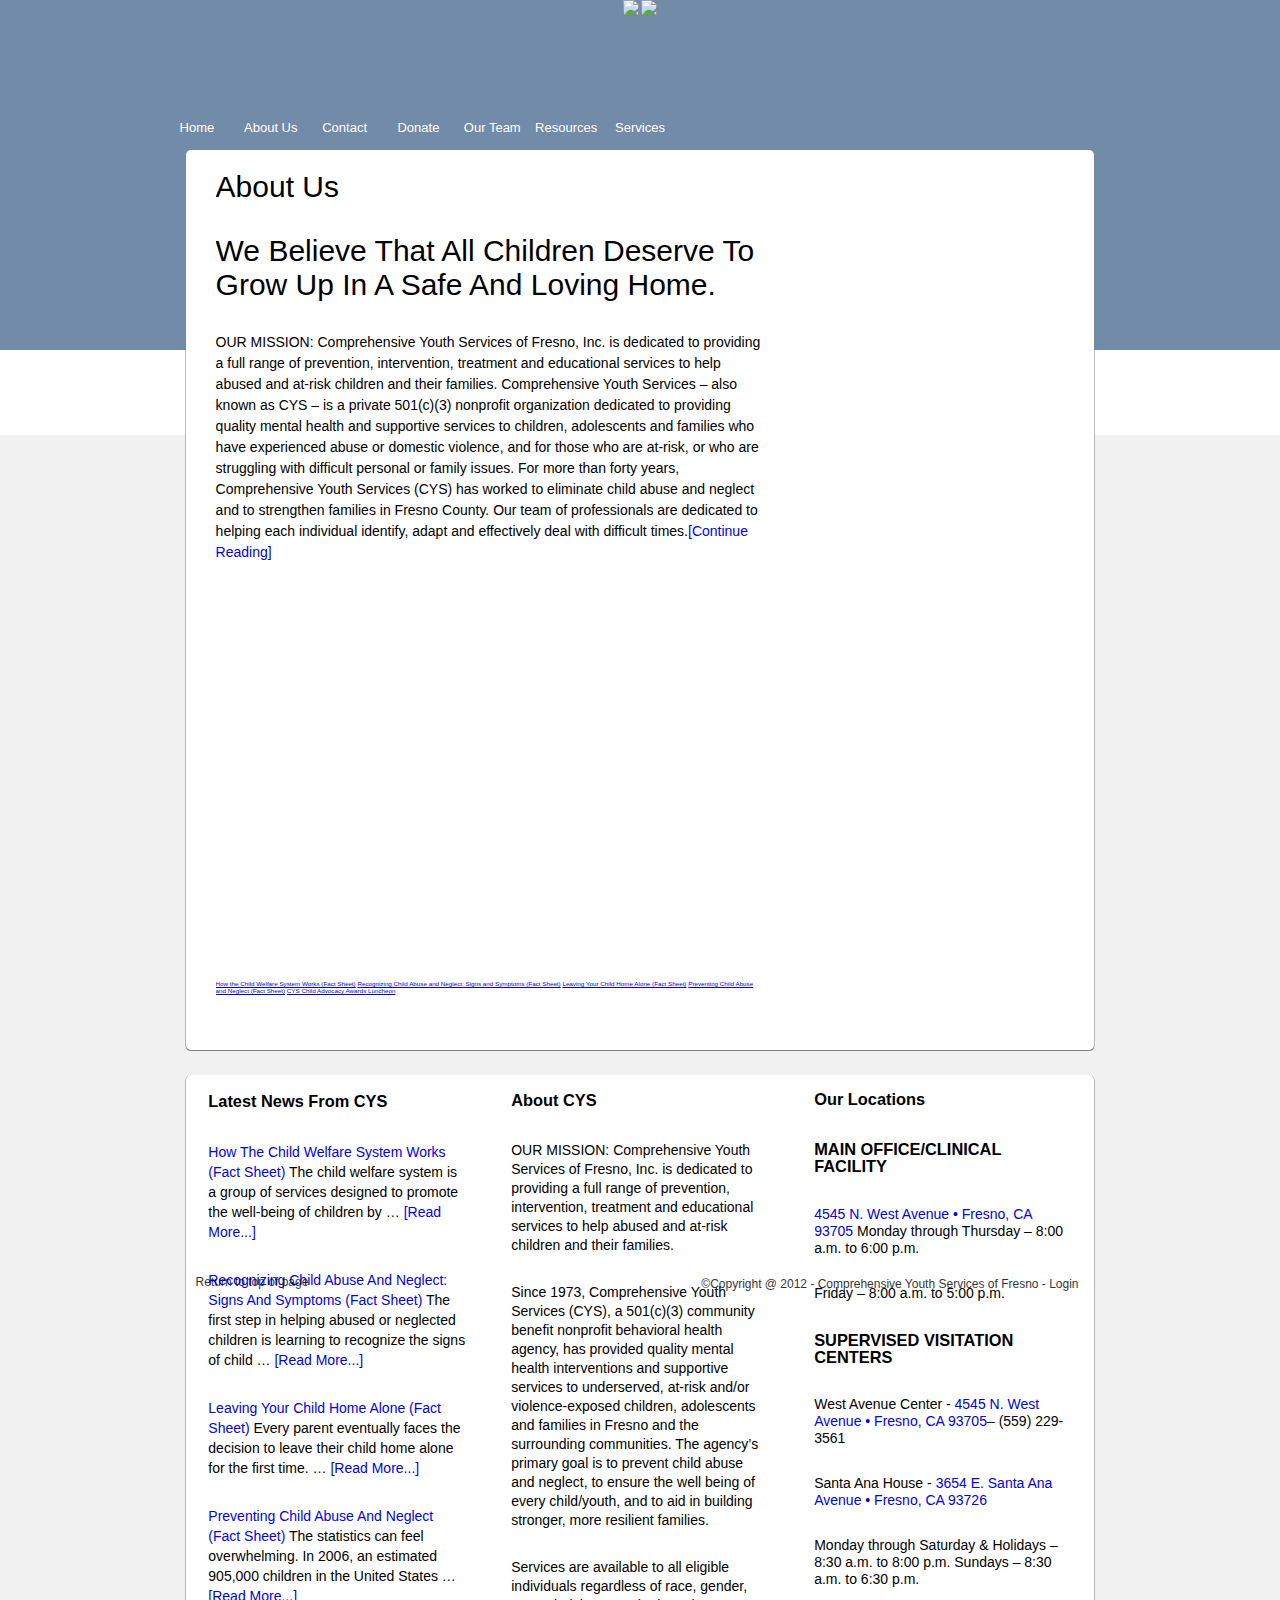
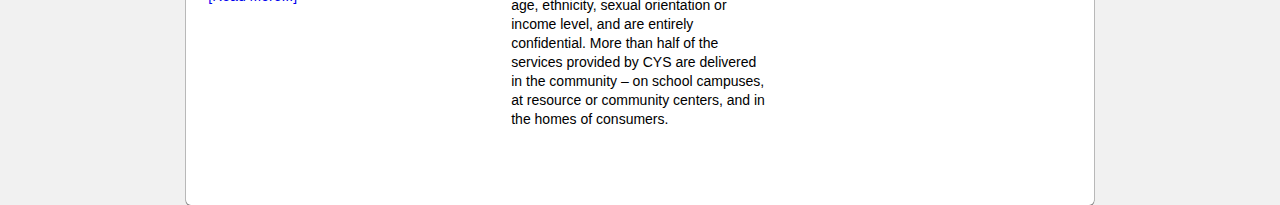
==== about_us.html @ c181ccbf "push" ====
<!DOCTYPE html>
<html lang="en">
<head>
    <meta charset="UTF-8"/>
    <meta name="viewport" content="width=device-width, initial-scale=1"/>
    <link rel="stylesheet" href="css/style.css"/>
    <link rel="icon" type="image/png" href="http://i.imgur.com/OCVNUdT.png">
    <title>Cysfresno</title>
</head>
<body>
   <header>
    <div>
     <a href="http://cysfresno.org/"><img src="http://i.imgur.com/ZtiHGlm.png"></a>
     <a href="http://cysfresno.org/"><img src="http://i.imgur.com/z6U8JsP.png"></a>
    </div>
   </header>
<!-- Main -->
   <main> 
       <section>
         <div>
          <nav>
         <ul class="padding">
             <li>
                 <span class="button"><a class="nav_bar active"  href="index.html"><span class="position_top">home</span></a></span>
             </li>
             <li> 
                 <span class="button">
                 <a class="nav_bar" href="about_us.html"><span class="position_top">about us</span></a>
                 </span>
             </li>
             <li class="">
                 <span class="button">
                     <a class="nav_bar"  href="contact.html"><span class="position_top">contact</span></a>
                 </span>
             </li>
             <li class="">
                 <span class="button">
                 <a class="nav_bar" href="donate.html"><span class="position_top">donate</span></a>
                 </span>
             </li>
             <li class="">
                 <span class="button">
                 <a class="nav_bar" href="our_team.html"><span class="position_top">our team</span></a>
                 </span>
             </li>
             <li class="">
                 <span class="button">
                 <a class="nav_bar" href="resource.html"><span class="position_top">resources</span></a>
                 </span>
             </li>
             <li class="">
                 <span class="button">
                 <a class="nav_bar" href="services"><span class="position_top">services</span></a>
                 </span>
             </li>
         </ul>
      </nav>
    </div>
    <div class="hero" id="about_us_hero">
        <div id="about_us_hero div">
           <span class="hero_title">About Us</span>
           <p class="hero_title">We believe that all children deserve to grow up
in a safe and loving home.</p>
           <p id="hero_paragraph">

OUR MISSION:  Comprehensive Youth Services of Fresno, Inc. is dedicated to providing a full range of prevention, intervention, treatment and educational services to help abused and at-risk children and their families.

Comprehensive Youth Services – also known as CYS – is a private 501(c)(3) nonprofit organization dedicated to providing quality mental health and supportive services to children, adolescents and families who have experienced abuse or domestic violence, and for those who are at-risk, or who are struggling with difficult personal or family issues. For more than forty years, Comprehensive Youth Services (CYS) has worked to eliminate child abuse and neglect and to strengthen families in Fresno County. Our team of professionals are dedicated to helping each individual identify, adapt and effectively deal with difficult times.<span><a class="bracket_links" href="#">&lbrack;continue reading&rbrack;</a></span></p>
        </div>
        <div id="col_bx_1">
            <a href="#">How the Child Welfare System Works (Fact Sheet)</a>
            <a href="#">Recognizing Child Abuse and Neglect: Signs and Symptoms (Fact Sheet)</a>
            <a href="#">Leaving Your Child Home Alone (Fact Sheet)</a>
            <a href="#">Preventing Child Abuse and Neglect (Fact Sheet)</a>
            <a href="#">CYS Child Advocacy Awards Luncheon</a>
        </div>
    </div>
    
</section>
<!-- news, about, location section -->
       <section id='about_us_news_about_location'  class="font_size align_left">
           <article class="news">
               <h3 class="p">Latest News From CYS</h3>
               <p class="p">
               <a class="bracket_links" href="http://cysfresno.org/how-the-child-welfare-system-works-fact-sheet/">How the Child Welfare System Works (Fact Sheet)</a>
The child welfare system is a group of services designed to promote the well-being of children by … <span><a class="bracket_links" href="http://cysfresno.org/how-the-child-welfare-system-works-fact-sheet/">[Read More...]</a></span>
             </p>
              <p class="p">
               <a class="bracket_links" href="http://cysfresno.org/recognizing-child-abuse-and-neglect-signs-and-symptoms-fact-sheet/">Recognizing Child Abuse and Neglect: Signs and Symptoms (Fact Sheet)</a>
                
The first step in helping abused or neglected children is learning to recognize the signs of child … <span><a class="bracket_links" href="http://cysfresno.org/recognizing-child-abuse-and-neglect-signs-and-symptoms-fact-sheet/">[Read More...]</a></span>  
              </p>
              <p class="p">
               <a class="bracket_links" href="http://cysfresno.org/leaving-your-child-home-alone-fact-sheet/">Leaving Your Child Home Alone (Fact Sheet)</a>
                
Every parent eventually faces the decision to leave their child home alone for the first time. … <span><a class="bracket_links" href="http://cysfresno.org/leaving-your-child-home-alone-fact-sheet/">[Read More...]</a></span>  
              </p>
              <p class="p">
               <a class="bracket_links" href="http://cysfresno.org/preventing-child-abuse-and-neglect/">Preventing Child Abuse and Neglect (Fact Sheet)</a>
                
The statistics can feel overwhelming. In 2006, an estimated 905,000 children in the United States … <span><a class="bracket_links" href="http://cysfresno.org/preventing-child-abuse-and-neglect/">[Read More...]</a></span>  
              </p>
              
           </article>
           <article id="about">
               <h3 class="p">About CYS</h3>
               <p class="p">
                   OUR MISSION: Comprehensive Youth Services of Fresno, Inc. is dedicated to providing a full range of prevention, intervention, treatment and educational services to help abused and at-risk children and their families.
               </p>
               <p class="p">
                   Since 1973, Comprehensive Youth Services (CYS), a 501(c)(3) community benefit nonprofit behavioral health agency, has provided quality mental health interventions and supportive services to underserved, at-risk and/or violence-exposed children, adolescents and families in Fresno and the surrounding communities. The agency’s primary goal is to prevent child abuse and neglect, to ensure the well being of every child/youth, and to aid in building stronger, more resilient families.
               </p>
               <p class="p">
                   Services are available to all eligible individuals regardless of race, gender, age, ethnicity, sexual orientation or income level, and are entirely confidential. More than half of the services provided by CYS are delivered in the community – on school campuses, at resource or community centers, and in the homes of consumers.
               </p>
           </article>
           <article id="location">
               <h3 class="p">
                   Our Locations
               </h3>
               <h3 class="p">
                   MAIN OFFICE/CLINICAL FACILITY
               </h3>
               <p class="p">
                   <a class="bracket_links" href="https://www.google.com/maps?q=4545+N.+West+Avenue+%E2%80%A2+Fresno,+CA+93705&hl=en&ie=UTF8&sll=37.0625,-95.677068&sspn=77.002703,125.068359&hq=4545+N.+West+Avenue+%E2%80%A2+Fresno,+CA+93726&radius=15000&t=m&z=14">4545 N. West Avenue • Fresno, CA 93705</a>
                   Monday through Thursday – 8:00 a.m. to 6:00 p.m.
               </p>
               <p class="p">
                  Friday – 8:00 a.m. to 5:00 p.m.                   
               </p>
               <h3 class="p">
                  SUPERVISED VISITATION CENTERS                   
               </h3>
               <p class="p">
                 <span id='boldface_one'>West Avenue Center</span> - <a class="bracket_links" href="https://www.google.com/maps?q=4545+N.+West+Avenue+%E2%80%A2+Fresno,+CA+93705&hl=en&ie=UTF8&sll=37.0625,-95.677068&sspn=77.002703,125.068359&hq=4545+N.+West+Avenue+%E2%80%A2+Fresno,+CA+93705&radius=15000&t=m&z=14">4545 N. West Avenue • Fresno, CA 93705</a>– (559) 229-3561
               </p>
               <p class="p">
                 <span id='boldface_two'>Santa Ana House</span> - <a class="bracket_links" href="https://www.google.com/maps?q=3654+E.+Santa+Ana+Avenue+%E2%80%A2+Fresno,+CA+93726&hl=en&ie=UTF8&sll=36.780486,-119.761705&sspn=0.077338,0.122137&t=m&z=14">3654 E. Santa Ana Avenue • Fresno, CA 93726</a> 
               </p>
               <p class="p">
                 Monday through Saturday & Holidays – 8:30 a.m. to 8:00 p.m.
                 Sundays – 8:30 a.m. to 6:30 p.m.
               </p>
           </article>
       </section> 
   </main>
<!-- footer -->
   <footer>
      <section>
       <a href="http://cysfresno.org/">Return to top of page</a>
       <p id='footer_text_two_margin'>
           &copy;Copyright @ 2012 - Comprehensive Youth Services of Fresno - Login
       </p>
      </section>
   </footer>
</body>
</html>
---- css/style.css ----
html, body{
    margin: 0 auto;
    padding: 0;
    font-size: 62.5%;
}

body{
    background-color: #f1f1f1;
    box-sizing: border-box;
    margin:0;
    padding:0;
    width: 100%;
    height: 100%;
    text-align: center;    
    font-family: sans-serif;
}

header{
    background-color: #728BA8;
    margin: 0;
    width: 100%;
    height: 35rem;
    padding: 0;
}

main section{
    height:8.5rem;
    background-color:white;
    display:block;
    margin:0 auto;
    text-align: center;
    
}
main section div nav{
    height:3rem;
    margin:0;
    padding: 0;
}

main section div nav ul{
    height:100%;
    width:96rem;
    list-style: none;
    display: block;
    margin:0 auto;
    padding:0;
}
main section div nav ul li{
    font-size:1.3rem;
    width:calc(100%/13);
    height:100%;
    display:inline-block;
    margin:0;
    padding:0;
    float:left;
}

.button{
    display:block;
    margin:0 auto;  
    height:100%;
    width:100%;
    border-radius:.5rem;
    position:relative;
    bottom:23.5rem;
}
.active{
    background-color:white;
    color:grey;
}

.nav_bar{
    color:white;
    text-decoration: none;
    text-transform: capitalize;
    font-family: sans-serif;
    background-color:#728BA8;
    position:relative;
    top:0rem;
    display:inline-block;
    height:95%;
    width:95%;
    border-radius:.5rem;
}
.nav_bar:hover{
    background-color:white;
    color:grey;
}
.position_top{
    position:relative;
    top:.5rem;
}
.hero{
    background-color:white;
    position:relative;
    bottom:23rem;
    height:31rem;
    width:71%;
    display:inline-block;
    margin:0 auto;
    border-radius:.5rem;
    box-shadow: 0 .05rem .05rem .05rem grey;
}

main section div img{
    margin-top: .5rem;
    float:left;
    margin-left:.5rem;
}
#hero_div{
    height:90%;
    width:38%;
    position:relative;
    top:2rem;
    float:left;
    text-align: left;
    overflow: hidden;
    margin-left:3rem;
    font-family:sans-serif;
}
.hero_title{
    font-size:3rem;
    text-transform: capitalize;
    width:100%;
    display: block;
}
#hero_paragraph{
    font-size:1.4rem;
    width:100%;
    height:100%;
    line-height: 2.1rem;
}
.bracket_links{
    text-decoration:none;
    text-transform: capitalize;
}
#resource{
    height:22rem;
    width:71%;
    display: block;
    margin:0 auto;
    position: relative;
    top:7rem;
    font-size:1.4rem;
    border-radius:.7rem;
    box-shadow: 0 .05rem .05rem .05rem grey;
}
.resource_article{
    height:90%;
    width:calc(100%/3);
    display:inline-block;
    float:left;
}
.resource_titles{
    text-transform: capitalize;
    font-size: 3rem;
    display: inline-block;
    width:90%;
    height: auto;
    text-align: left;
    
}
.cys{
    text-transform: uppercase;
}
#address{
    display: inline-block;
    text-align: left;
    width:90%
}
.resource_links{
    text-decoration: none;
    text-transform: capitalize;
    display:inline-block;
    width:90%;
    height:auto;
    text-align: left;
    line-height: 2.3rem;
}
.margin_top{
    margin-top:1.5rem;
}

#news_about_location{
    height:73rem;
    width:71%;
    border-radius:.5rem;
    position:relative;
    top:9rem;
    box-shadow: 0 .05rem .05rem .05rem grey;
    display: block;
    margin:0 auto;
}

.news{
    width:calc(100%/3);
    float:left;
    height:100%;
    line-height: 2rem;
    display: inline-block;   
}
#about{
    width:calc(100%/3);
    float:left;
    height:100%;
    line-height: 1.9rem;
}
#location{
    width:calc(100%/3);
    float:right;
    height:100%;
    line-height: 1.7rem;
}

.font_size{
   font-size:1.4rem; 
}
#news_about_location p{
    width:85%;
    display: inline-block;
    text-align: left;
    opacity: .8;
}
#news_about_location h3{
    width:85%;
    display: inline-block;
    text-align: left;
    font-size:2rem;
    opacity: .6;
}
footer{
    height: 9rem;
    width:71%;
    display: inline-block;
    position:relative;
    top:10rem;
}
footer section{
    display: block;
    margin:0 auto;
    height: 100%;
}
footer a{
    font-size: 1.2rem;
    display: inline-block;
    float: left;
    position: relative;
    top:1rem;
    left:1rem;
    color:black;
    opacity:.8;
    text-decoration: none;
}
footer p{
    width:45%;
    font-size: 1.2rem;
    display: inline-block;
    float:right;
    opacity:.8;
}

/*about us page starts*/
#about_us_hero{
    height:90rem;
}
#about_us_hero div{
    height:90%;
    width:60%;
    position:relative;
    top:2rem;
    float:left;
    text-align: left;
    overflow: hidden;
    margin-left:3rem;
    font-family:sans-serif;
    
}


#about_us_news_about_location{
    height:73rem;
    width:71%;
    border-radius:.5rem;
    position:relative;
    top:64rem;
    box-shadow: 0 .05rem .05rem .05rem grey;
    display: block;
    margin:0 auto;
}
.p{
    width:85%;
    display: inline-block;
    text-align: left;
}

#col_bx_1{
    width:40%;
    height:calc(100%/4);
    
}
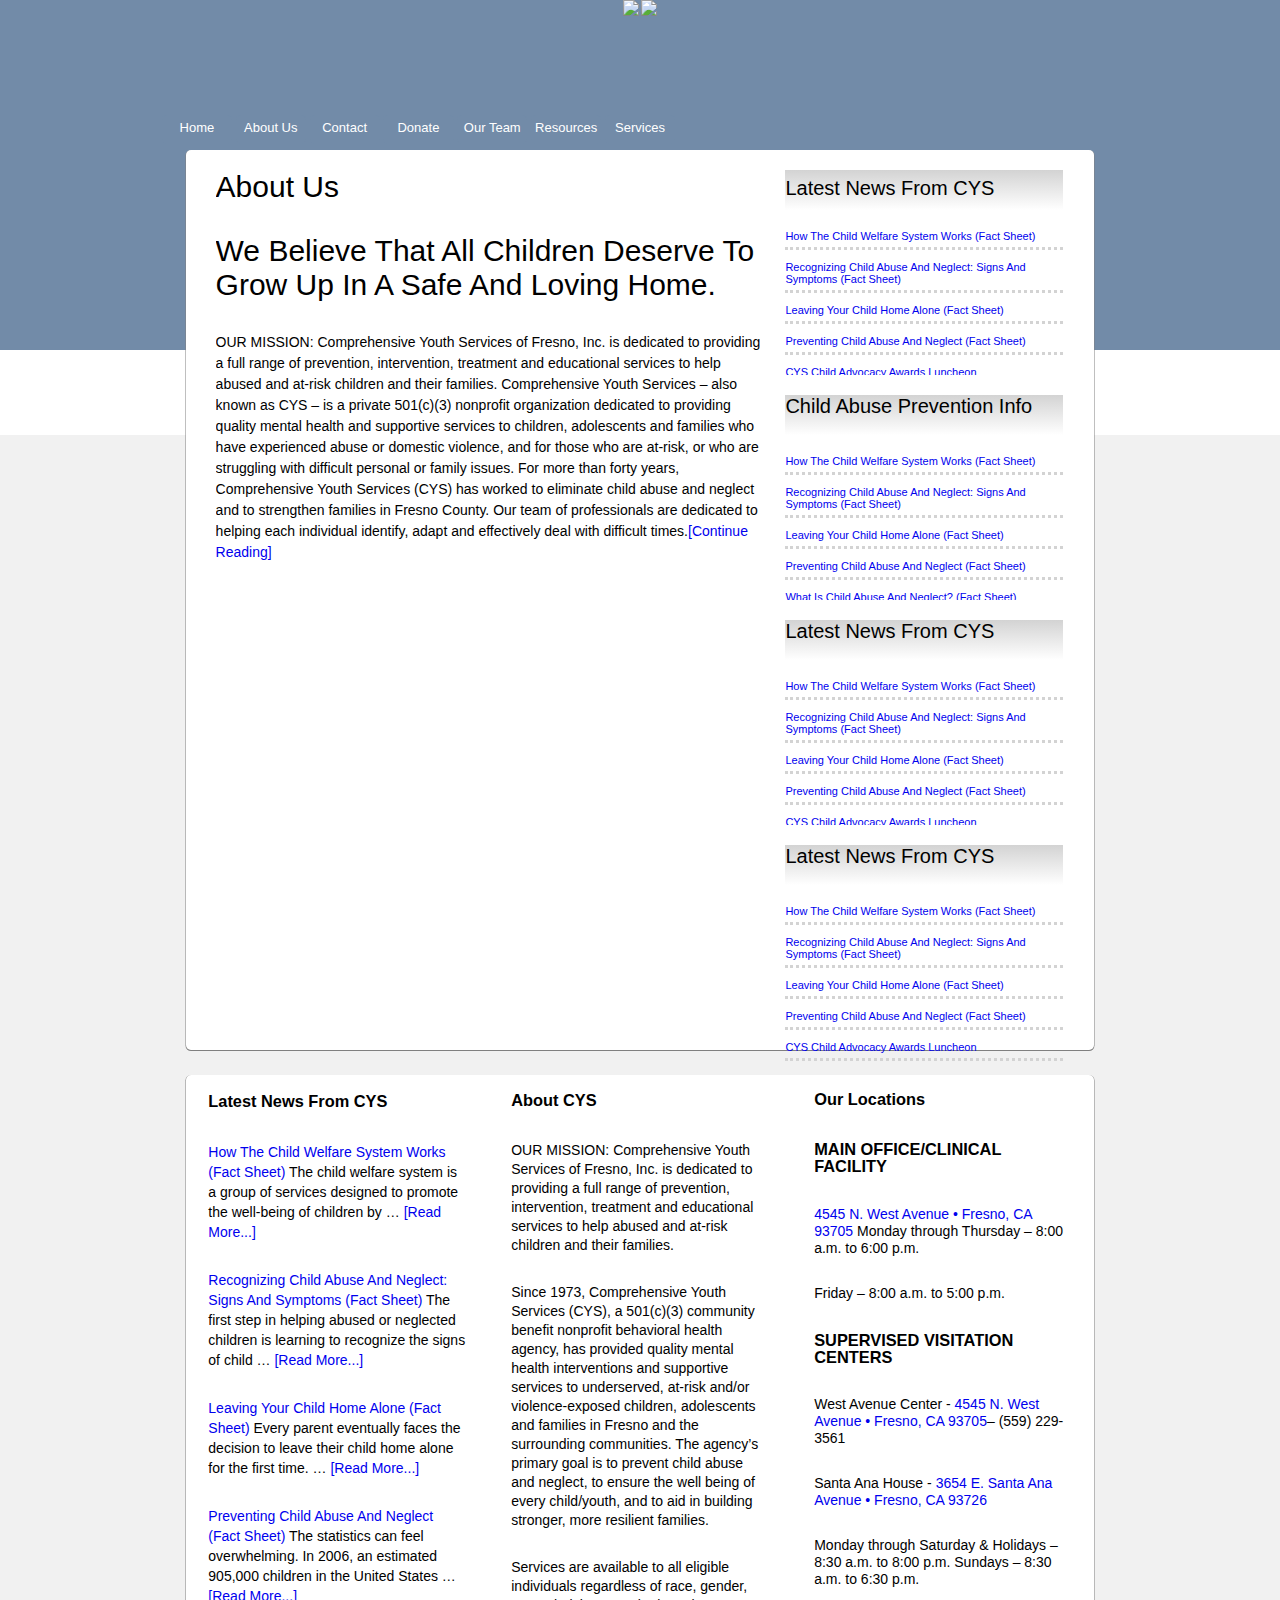
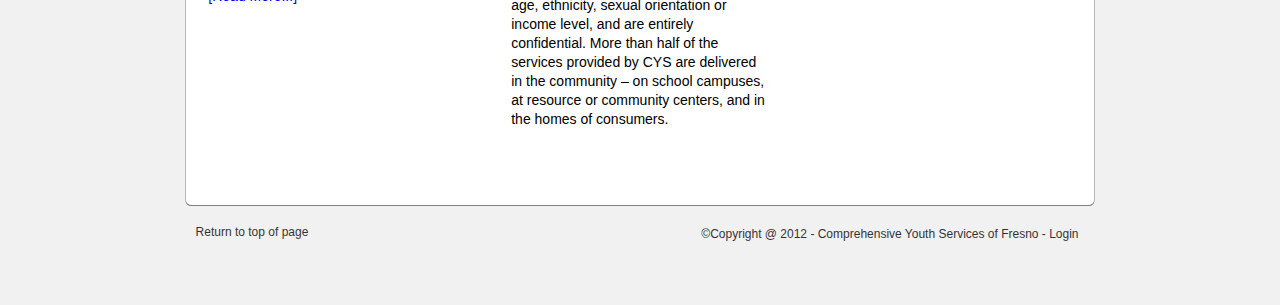
==== commit 6f0f5a97: "push" ====
--- a/about_us.html
+++ b/about_us.html
@@ -57,7 +57,7 @@
       </nav>
     </div>
     <div class="hero" id="about_us_hero">
-        <div id="about_us_hero div">
+        <div id="about_us_hero_div">
            <span class="hero_title">About Us</span>
            <p class="hero_title">We believe that all children deserve to grow up
 in a safe and loving home.</p>
@@ -67,13 +67,51 @@
 
 Comprehensive Youth Services – also known as CYS – is a private 501(c)(3) nonprofit organization dedicated to providing quality mental health and supportive services to children, adolescents and families who have experienced abuse or domestic violence, and for those who are at-risk, or who are struggling with difficult personal or family issues. For more than forty years, Comprehensive Youth Services (CYS) has worked to eliminate child abuse and neglect and to strengthen families in Fresno County. Our team of professionals are dedicated to helping each individual identify, adapt and effectively deal with difficult times.<span><a class="bracket_links" href="#">&lbrack;continue reading&rbrack;</a></span></p>
         </div>
-        <div id="col_bx_1">
-            <a href="#">How the Child Welfare System Works (Fact Sheet)</a>
-            <a href="#">Recognizing Child Abuse and Neglect: Signs and Symptoms (Fact Sheet)</a>
-            <a href="#">Leaving Your Child Home Alone (Fact Sheet)</a>
-            <a href="#">Preventing Child Abuse and Neglect (Fact Sheet)</a>
-            <a href="#">CYS Child Advocacy Awards Luncheon</a>
-        </div>
+        <!--box 1-->
+        <section class="col_boxes">
+           <div class="p">
+           <p id="box1"><span>Latest News From CYS</span></p>
+            <p class="dotted"><a class="bracket_links" href="#">How the Child Welfare System Works (Fact Sheet)</a></p>
+            <p class="dotted"><a class="bracket_links" href="#">Recognizing Child Abuse and Neglect: Signs and Symptoms (Fact Sheet)</a></p>
+            <p class="dotted"><a class="bracket_links" href="#">Leaving Your Child Home Alone (Fact Sheet)</a></p>
+            <p class="dotted"><a class="bracket_links" href="#">Preventing Child Abuse and Neglect (Fact Sheet)</a></p>
+            <p class="dotted"><a class="bracket_links" href="#">CYS Child Advocacy Awards Luncheon</a></p>
+          </div>
+        </section>
+    <!--box 2-->
+        <section class="col_boxes">
+           <div class="p">
+           <p id="box1">Child Abuse Prevention Info</p>
+            <p class="dotted"><a class="bracket_links" href="#">How the Child Welfare System Works (Fact Sheet)</a></p>
+            <p class="dotted"><a class="bracket_links" href="#">Recognizing Child Abuse and Neglect: Signs and Symptoms (Fact Sheet)</a></p>
+            <p class="dotted"><a class="bracket_links" href="#">Leaving Your Child Home Alone (Fact Sheet)</a></p>
+            <p class="dotted"><a class="bracket_links" href="#">Preventing Child Abuse and Neglect (Fact Sheet)</a></p>
+            <p class="dotted"><a class="bracket_links" href="#">What Is Child Abuse and Neglect? (Fact Sheet)</a></p>
+            <p class="dotted"><a class="bracket_links" href="#">More Post from this Category</a></p>
+          </div>
+        </section>
+    <!--box 3-->
+        <section class="col_boxes">
+           <div class="p">
+           <p id="box1">Latest News From CYS</p>
+            <p class="dotted"><a class="bracket_links" href="#">How the Child Welfare System Works (Fact Sheet)</a></p>
+            <p class="dotted"><a class="bracket_links" href="#">Recognizing Child Abuse and Neglect: Signs and Symptoms (Fact Sheet)</a></p>
+            <p class="dotted"><a class="bracket_links" href="#">Leaving Your Child Home Alone (Fact Sheet)</a></p>
+            <p class="dotted"><a class="bracket_links" href="#">Preventing Child Abuse and Neglect (Fact Sheet)</a></p>
+            <p class="dotted"><a class="bracket_links" href="#">CYS Child Advocacy Awards Luncheon</a></p>
+          </div>
+        </section>
+    <!--box 4-->
+        <section class="col_boxes">
+           <div class="p">
+           <p id="box1">Latest News From CYS</p>
+            <p class="dotted"><a class="bracket_links" href="#">How the Child Welfare System Works (Fact Sheet)</a></p>
+            <p class="dotted"><a class="bracket_links" href="#">Recognizing Child Abuse and Neglect: Signs and Symptoms (Fact Sheet)</a></p>
+            <p class="dotted"><a class="bracket_links" href="#">Leaving Your Child Home Alone (Fact Sheet)</a></p>
+            <p class="dotted"><a class="bracket_links" href="#">Preventing Child Abuse and Neglect (Fact Sheet)</a></p>
+            <p class="dotted"><a class="bracket_links" href="#">CYS Child Advocacy Awards Luncheon</a></p>
+          </div>
+        </section>
     </div>
     
 </section>
@@ -145,7 +183,7 @@
        </section> 
    </main>
 <!-- footer -->
-   <footer>
+   <footer id="about_us_footer">
       <section>
        <a href="http://cysfresno.org/">Return to top of page</a>
        <p id='footer_text_two_margin'>
--- a/css/style.css
+++ b/css/style.css
@@ -263,8 +263,8 @@
 #about_us_hero{
     height:90rem;
 }
-#about_us_hero div{
-    height:90%;
+#about_us_hero_div{
+    height:100%;
     width:60%;
     position:relative;
     top:2rem;
@@ -275,7 +275,37 @@
     font-family:sans-serif;
     
 }
-
+.col_boxes{
+    width:36%;
+    height:calc(100%/4);
+    display: inline-block;
+    float:left;
+    font-size:1.1rem;
+
+}
+
+#box1{
+    font-size:2rem;
+    height: 4rem;
+    background:linear-gradient(lightgrey,white)
+}
+#box1 span{
+    position: relative;
+    top:.7rem;
+}
+.dotted{
+    border-bottom: dotted lightgrey;
+    padding-bottom: .5rem;
+}
+.p{
+    width:85%;
+    display: inline-block;
+    text-align: left;
+}
+.a{
+    width:100%;
+    height:auto;
+}
 
 #about_us_news_about_location{
     height:73rem;
@@ -287,14 +317,11 @@
     display: block;
     margin:0 auto;
 }
-.p{
-    width:85%;
-    display: inline-block;
-    text-align: left;
-}
-
-#col_bx_1{
-    width:40%;
-    height:calc(100%/4);
-    
-}+
+
+#about_us_footer{
+    position: relative;
+    top:65rem;
+}
+
+
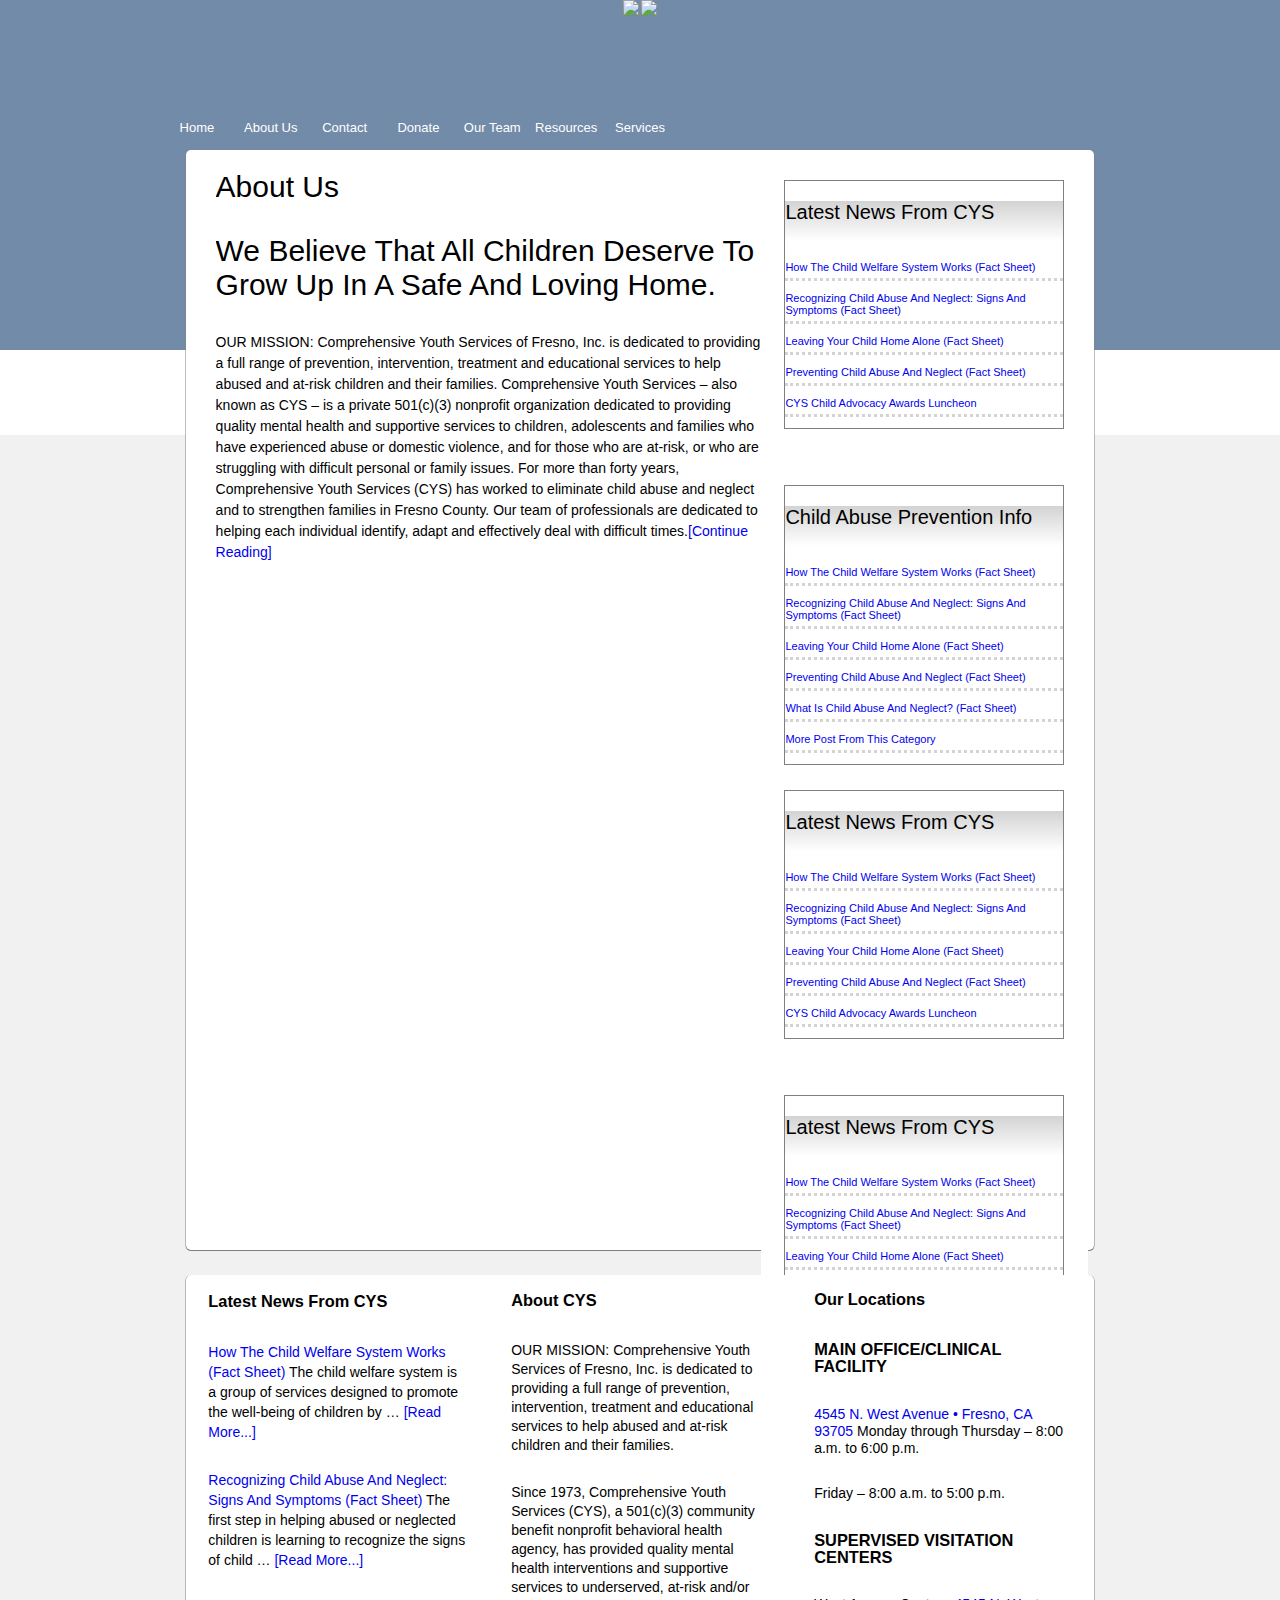
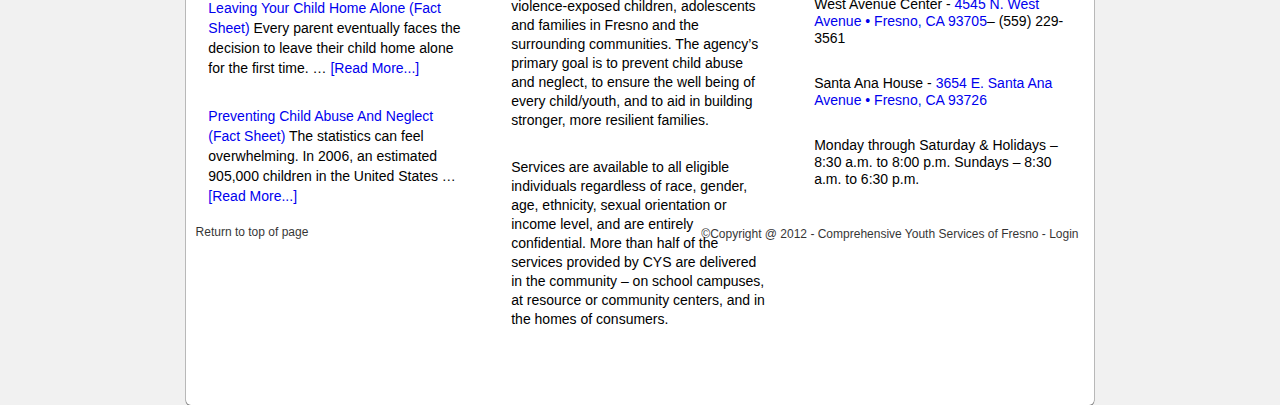
==== commit 199a013e: "push" ====
--- a/about_us.html
+++ b/about_us.html
@@ -70,7 +70,7 @@
         <!--box 1-->
         <section class="col_boxes">
            <div class="p">
-           <p id="box1"><span>Latest News From CYS</span></p>
+           <p class="boxes"><span>Latest News From CYS</span></p>
             <p class="dotted"><a class="bracket_links" href="#">How the Child Welfare System Works (Fact Sheet)</a></p>
             <p class="dotted"><a class="bracket_links" href="#">Recognizing Child Abuse and Neglect: Signs and Symptoms (Fact Sheet)</a></p>
             <p class="dotted"><a class="bracket_links" href="#">Leaving Your Child Home Alone (Fact Sheet)</a></p>
@@ -81,7 +81,7 @@
     <!--box 2-->
         <section class="col_boxes">
            <div class="p">
-           <p id="box1">Child Abuse Prevention Info</p>
+           <p class="boxes">Child Abuse Prevention Info</p>
             <p class="dotted"><a class="bracket_links" href="#">How the Child Welfare System Works (Fact Sheet)</a></p>
             <p class="dotted"><a class="bracket_links" href="#">Recognizing Child Abuse and Neglect: Signs and Symptoms (Fact Sheet)</a></p>
             <p class="dotted"><a class="bracket_links" href="#">Leaving Your Child Home Alone (Fact Sheet)</a></p>
@@ -93,7 +93,7 @@
     <!--box 3-->
         <section class="col_boxes">
            <div class="p">
-           <p id="box1">Latest News From CYS</p>
+           <p class="boxes">Latest News From CYS</p>
             <p class="dotted"><a class="bracket_links" href="#">How the Child Welfare System Works (Fact Sheet)</a></p>
             <p class="dotted"><a class="bracket_links" href="#">Recognizing Child Abuse and Neglect: Signs and Symptoms (Fact Sheet)</a></p>
             <p class="dotted"><a class="bracket_links" href="#">Leaving Your Child Home Alone (Fact Sheet)</a></p>
@@ -104,7 +104,7 @@
     <!--box 4-->
         <section class="col_boxes">
            <div class="p">
-           <p id="box1">Latest News From CYS</p>
+           <p class="boxes">Latest News From CYS</p>
             <p class="dotted"><a class="bracket_links" href="#">How the Child Welfare System Works (Fact Sheet)</a></p>
             <p class="dotted"><a class="bracket_links" href="#">Recognizing Child Abuse and Neglect: Signs and Symptoms (Fact Sheet)</a></p>
             <p class="dotted"><a class="bracket_links" href="#">Leaving Your Child Home Alone (Fact Sheet)</a></p>
--- a/css/style.css
+++ b/css/style.css
@@ -261,7 +261,7 @@
 
 /*about us page starts*/
 #about_us_hero{
-    height:90rem;
+    height:110rem;
 }
 #about_us_hero_div{
     height:100%;
@@ -276,6 +276,7 @@
     
 }
 .col_boxes{
+    margin-top:3rem;
     width:36%;
     height:calc(100%/4);
     display: inline-block;
@@ -283,11 +284,15 @@
     font-size:1.1rem;
 
 }
-
-#box1{
+.col_boxes div{
+    border:.05rem solid grey;
+}
+
+.boxes{
     font-size:2rem;
     height: 4rem;
-    background:linear-gradient(lightgrey,white)
+    background:linear-gradient(lightgrey,white);
+    
 }
 #box1 span{
     position: relative;
@@ -306,13 +311,20 @@
     width:100%;
     height:auto;
 }
+.border_black{
+    border: solid .1rem black;
+}
+
+.color_black{
+    color:black;
+}
 
 #about_us_news_about_location{
     height:73rem;
     width:71%;
     border-radius:.5rem;
     position:relative;
-    top:64rem;
+    top:84rem;
     box-shadow: 0 .05rem .05rem .05rem grey;
     display: block;
     margin:0 auto;
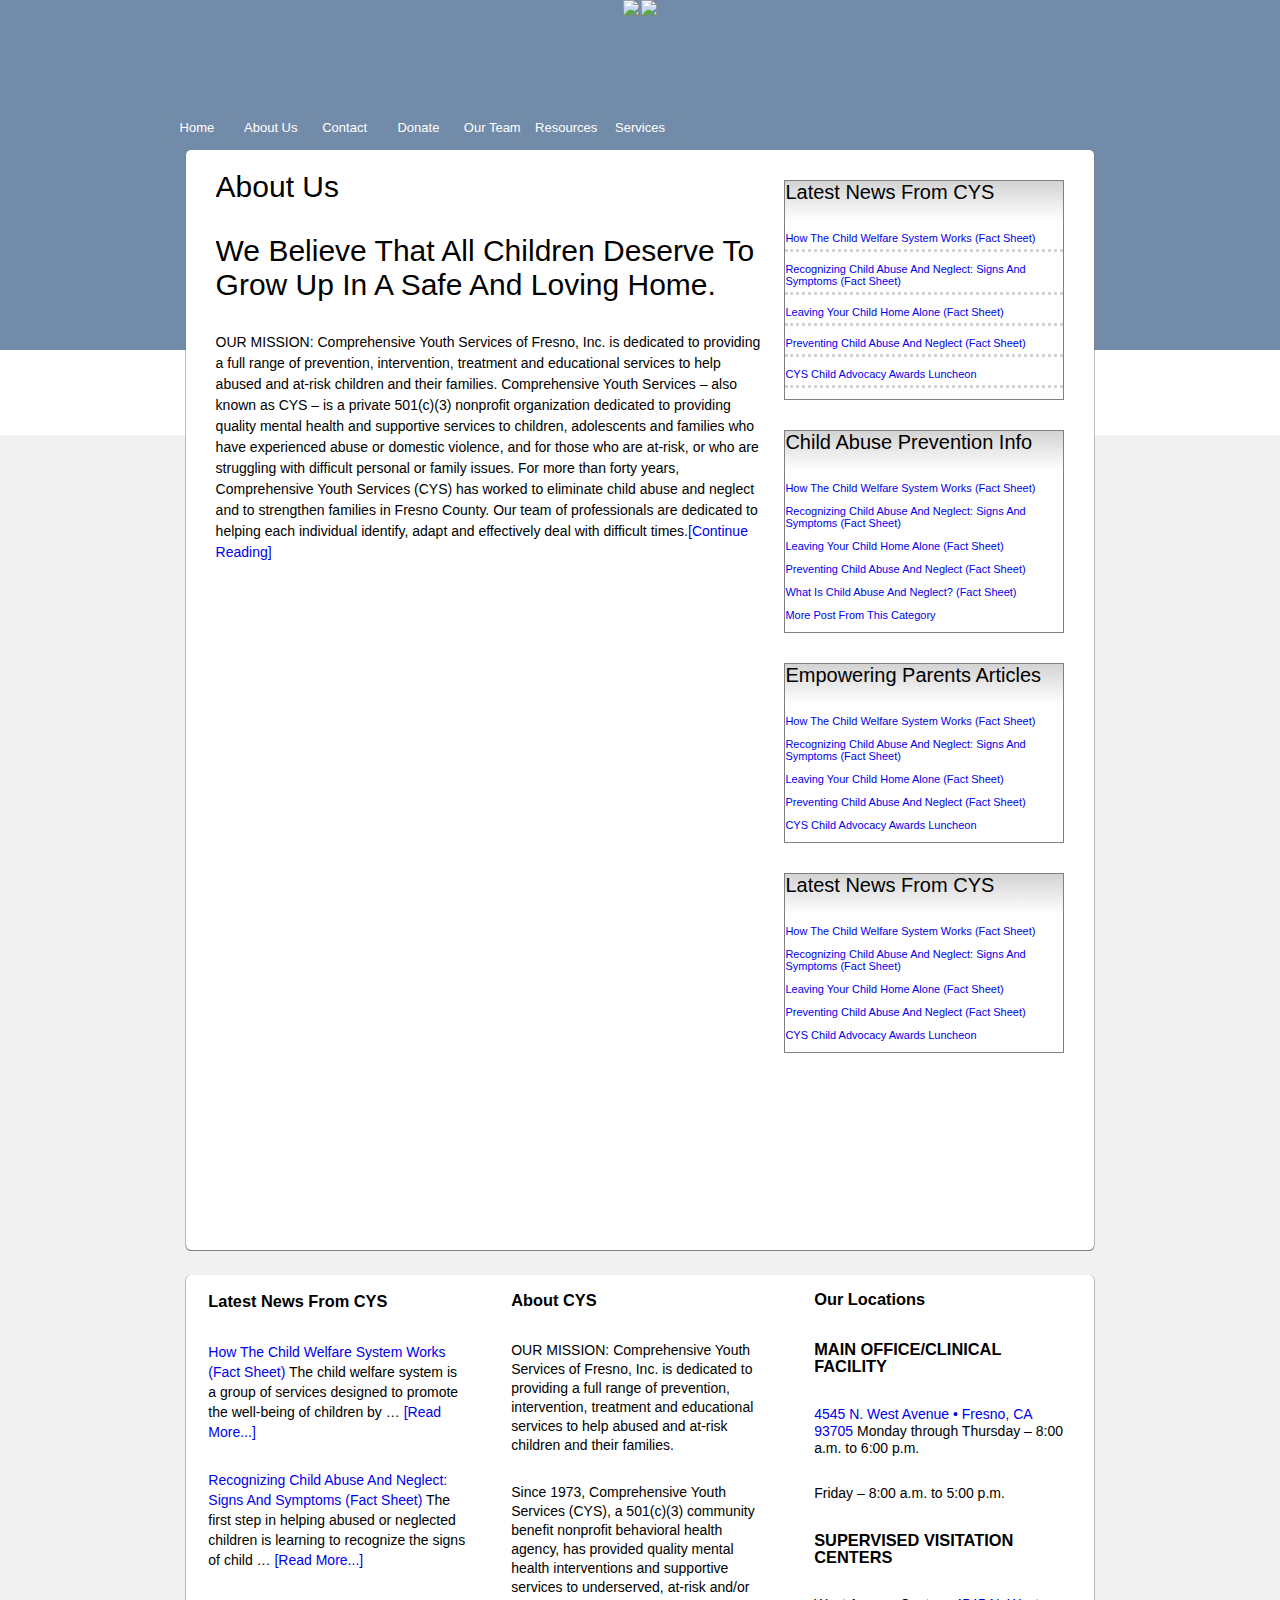
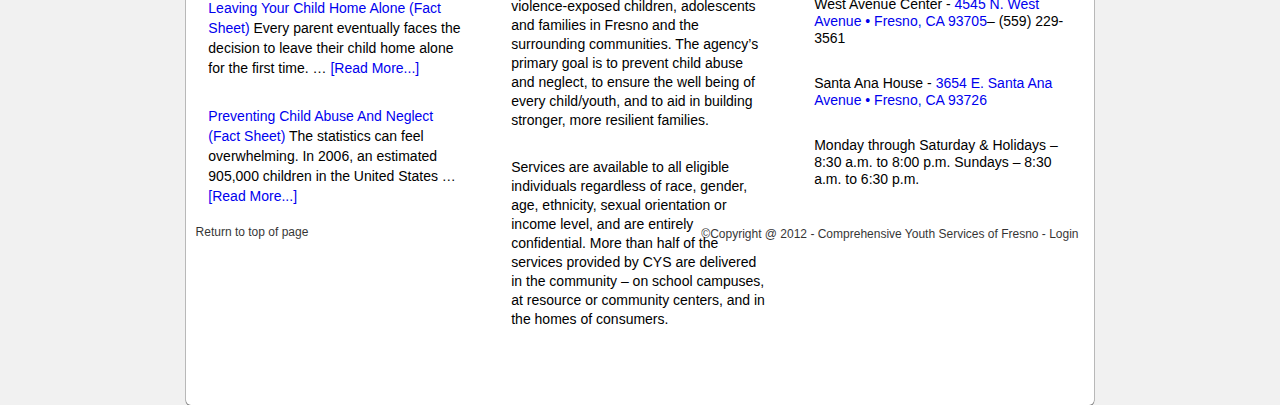
==== commit 7ba6bd1f: "fixed box size issue" ====
--- a/about_us.html
+++ b/about_us.html
@@ -82,34 +82,34 @@
         <section class="col_boxes">
            <div class="p">
            <p class="boxes">Child Abuse Prevention Info</p>
-            <p class="dotted"><a class="bracket_links" href="#">How the Child Welfare System Works (Fact Sheet)</a></p>
-            <p class="dotted"><a class="bracket_links" href="#">Recognizing Child Abuse and Neglect: Signs and Symptoms (Fact Sheet)</a></p>
-            <p class="dotted"><a class="bracket_links" href="#">Leaving Your Child Home Alone (Fact Sheet)</a></p>
-            <p class="dotted"><a class="bracket_links" href="#">Preventing Child Abuse and Neglect (Fact Sheet)</a></p>
-            <p class="dotted"><a class="bracket_links" href="#">What Is Child Abuse and Neglect? (Fact Sheet)</a></p>
-            <p class="dotted"><a class="bracket_links" href="#">More Post from this Category</a></p>
+            <p class=""><a class="bracket_links black" href="#">How the Child Welfare System Works (Fact Sheet)</a></p>
+            <p class=""><a class="bracket_links black" href="#">Recognizing Child Abuse and Neglect: Signs and Symptoms (Fact Sheet)</a></p>
+            <p class=""><a class="bracket_links black" href="#">Leaving Your Child Home Alone (Fact Sheet)</a></p>
+            <p class=""><a class="bracket_links black" href="#">Preventing Child Abuse and Neglect (Fact Sheet)</a></p>
+            <p class=""><a class="bracket_links black" href="#">What Is Child Abuse and Neglect? (Fact Sheet)</a></p>
+            <p class=""><a class="bracket_links" href="#">More Post from this Category</a></p>
           </div>
         </section>
     <!--box 3-->
         <section class="col_boxes">
            <div class="p">
-           <p class="boxes">Latest News From CYS</p>
-            <p class="dotted"><a class="bracket_links" href="#">How the Child Welfare System Works (Fact Sheet)</a></p>
-            <p class="dotted"><a class="bracket_links" href="#">Recognizing Child Abuse and Neglect: Signs and Symptoms (Fact Sheet)</a></p>
-            <p class="dotted"><a class="bracket_links" href="#">Leaving Your Child Home Alone (Fact Sheet)</a></p>
-            <p class="dotted"><a class="bracket_links" href="#">Preventing Child Abuse and Neglect (Fact Sheet)</a></p>
-            <p class="dotted"><a class="bracket_links" href="#">CYS Child Advocacy Awards Luncheon</a></p>
+           <p class="boxes">Empowering Parents Articles</p>
+            <p class=""><a class="bracket_links" href="#">How the Child Welfare System Works (Fact Sheet)</a></p>
+            <p class=""><a class="bracket_links" href="#">Recognizing Child Abuse and Neglect: Signs and Symptoms (Fact Sheet)</a></p>
+            <p class=""><a class="bracket_links" href="#">Leaving Your Child Home Alone (Fact Sheet)</a></p>
+            <p class=""><a class="bracket_links" href="#">Preventing Child Abuse and Neglect (Fact Sheet)</a></p>
+            <p class=""><a class="bracket_links" href="#">CYS Child Advocacy Awards Luncheon</a></p>
           </div>
         </section>
     <!--box 4-->
         <section class="col_boxes">
            <div class="p">
            <p class="boxes">Latest News From CYS</p>
-            <p class="dotted"><a class="bracket_links" href="#">How the Child Welfare System Works (Fact Sheet)</a></p>
-            <p class="dotted"><a class="bracket_links" href="#">Recognizing Child Abuse and Neglect: Signs and Symptoms (Fact Sheet)</a></p>
-            <p class="dotted"><a class="bracket_links" href="#">Leaving Your Child Home Alone (Fact Sheet)</a></p>
-            <p class="dotted"><a class="bracket_links" href="#">Preventing Child Abuse and Neglect (Fact Sheet)</a></p>
-            <p class="dotted"><a class="bracket_links" href="#">CYS Child Advocacy Awards Luncheon</a></p>
+            <p class=""><a class="bracket_links" href="#">How the Child Welfare System Works (Fact Sheet)</a></p>
+            <p class=""><a class="bracket_links" href="#">Recognizing Child Abuse and Neglect: Signs and Symptoms (Fact Sheet)</a></p>
+            <p class=""><a class="bracket_links" href="#">Leaving Your Child Home Alone (Fact Sheet)</a></p>
+            <p class=""><a class="bracket_links" href="#">Preventing Child Abuse and Neglect (Fact Sheet)</a></p>
+            <p class=""><a class="bracket_links" href="#">CYS Child Advocacy Awards Luncheon</a></p>
           </div>
         </section>
     </div>
--- a/css/style.css
+++ b/css/style.css
@@ -278,7 +278,7 @@
 .col_boxes{
     margin-top:3rem;
     width:36%;
-    height:calc(100%/4);
+    height:auto;
     display: inline-block;
     float:left;
     font-size:1.1rem;
@@ -291,12 +291,16 @@
 .boxes{
     font-size:2rem;
     height: 4rem;
+    margin:0;
+    padding: 0;
     background:linear-gradient(lightgrey,white);
     
 }
 #box1 span{
     position: relative;
     top:.7rem;
+    margin:0;
+    padding:0;
 }
 .dotted{
     border-bottom: dotted lightgrey;
@@ -311,9 +315,6 @@
     width:100%;
     height:auto;
 }
-.border_black{
-    border: solid .1rem black;
-}
 
 .color_black{
     color:black;
@@ -328,6 +329,7 @@
     box-shadow: 0 .05rem .05rem .05rem grey;
     display: block;
     margin:0 auto;
+    overflow: hidden;
 }
 
 
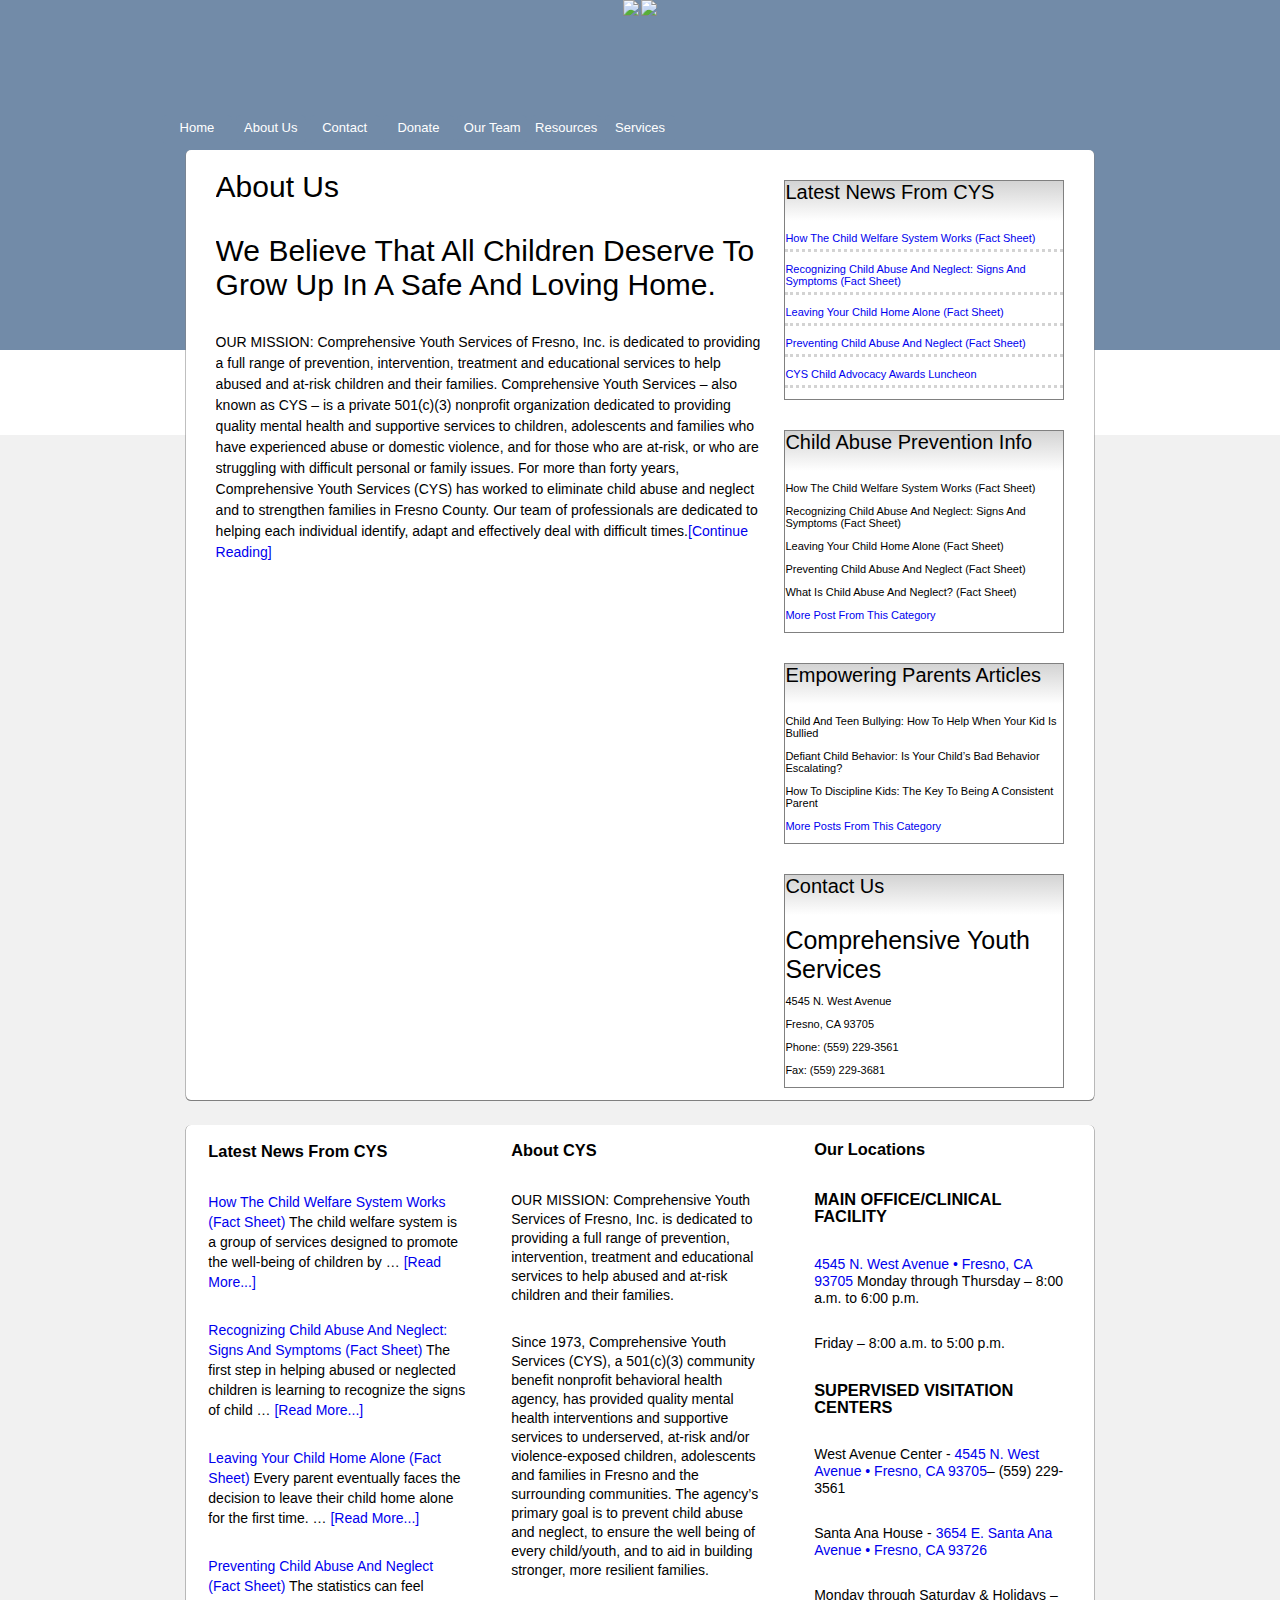
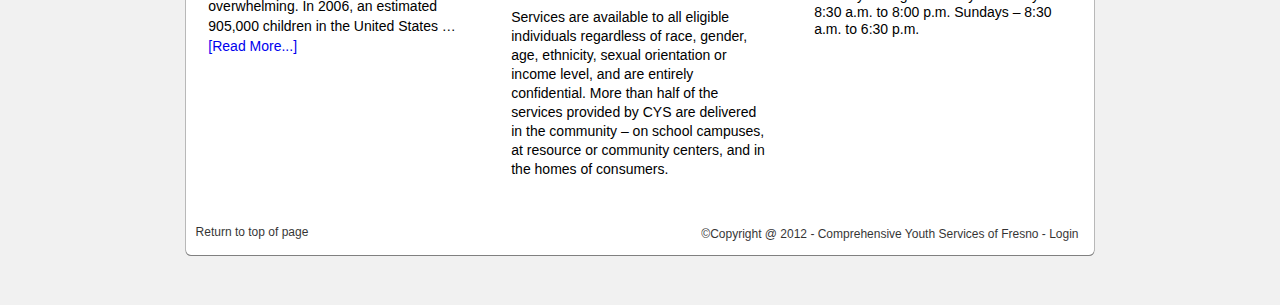
==== commit ddef09fb: "finish about page" ====
--- a/about_us.html
+++ b/about_us.html
@@ -94,22 +94,21 @@
         <section class="col_boxes">
            <div class="p">
            <p class="boxes">Empowering Parents Articles</p>
-            <p class=""><a class="bracket_links" href="#">How the Child Welfare System Works (Fact Sheet)</a></p>
-            <p class=""><a class="bracket_links" href="#">Recognizing Child Abuse and Neglect: Signs and Symptoms (Fact Sheet)</a></p>
-            <p class=""><a class="bracket_links" href="#">Leaving Your Child Home Alone (Fact Sheet)</a></p>
-            <p class=""><a class="bracket_links" href="#">Preventing Child Abuse and Neglect (Fact Sheet)</a></p>
-            <p class=""><a class="bracket_links" href="#">CYS Child Advocacy Awards Luncheon</a></p>
+            <p class=""><a class="bracket_links black" href="#">Child and Teen Bullying: How to Help When Your Kid is Bullied</a></p>
+            <p class=""><a class="bracket_links black" href="#">Defiant Child Behavior: Is Your Child’s Bad Behavior Escalating?</a></p>
+            <p class=""><a class="bracket_links black" href="#">How to Discipline Kids: The Key to Being a Consistent Parent</a></p>
+            <p class=""><a class="bracket_links" href="#">More Posts from this Category</a></p>
           </div>
         </section>
     <!--box 4-->
         <section class="col_boxes">
            <div class="p">
-           <p class="boxes">Latest News From CYS</p>
-            <p class=""><a class="bracket_links" href="#">How the Child Welfare System Works (Fact Sheet)</a></p>
-            <p class=""><a class="bracket_links" href="#">Recognizing Child Abuse and Neglect: Signs and Symptoms (Fact Sheet)</a></p>
-            <p class=""><a class="bracket_links" href="#">Leaving Your Child Home Alone (Fact Sheet)</a></p>
-            <p class=""><a class="bracket_links" href="#">Preventing Child Abuse and Neglect (Fact Sheet)</a></p>
-            <p class=""><a class="bracket_links" href="#">CYS Child Advocacy Awards Luncheon</a></p>
+           <p class="boxes">Contact Us</p>
+            <p class=""><a id="box4_font" class="bracket_links black" href="#">Comprehensive Youth Services</a></p>
+            <p class=""><a class="bracket_links black" href="#">4545 N. West Avenue</a></p>
+            <p class=""><a class="bracket_links black" href="#">Fresno, CA 93705</a></p>
+            <p class=""><a class="bracket_links black" href="#">Phone: (559) 229-3561</a></p>
+            <p class=""><a class="bracket_links black" href="#">Fax: (559) 229-3681</a></p>
           </div>
         </section>
     </div>
--- a/css/style.css
+++ b/css/style.css
@@ -261,7 +261,7 @@
 
 /*about us page starts*/
 #about_us_hero{
-    height:110rem;
+    height:95rem;
 }
 #about_us_hero_div{
     height:100%;
@@ -311,21 +311,23 @@
     display: inline-block;
     text-align: left;
 }
-.a{
-    width:100%;
-    height:auto;
+.black{
+    color:black;
 }
 
 .color_black{
     color:black;
 }
+#box4_font{
+    font-size:2.5rem;
+}
 
 #about_us_news_about_location{
     height:73rem;
     width:71%;
     border-radius:.5rem;
     position:relative;
-    top:84rem;
+    top:69rem;
     box-shadow: 0 .05rem .05rem .05rem grey;
     display: block;
     margin:0 auto;
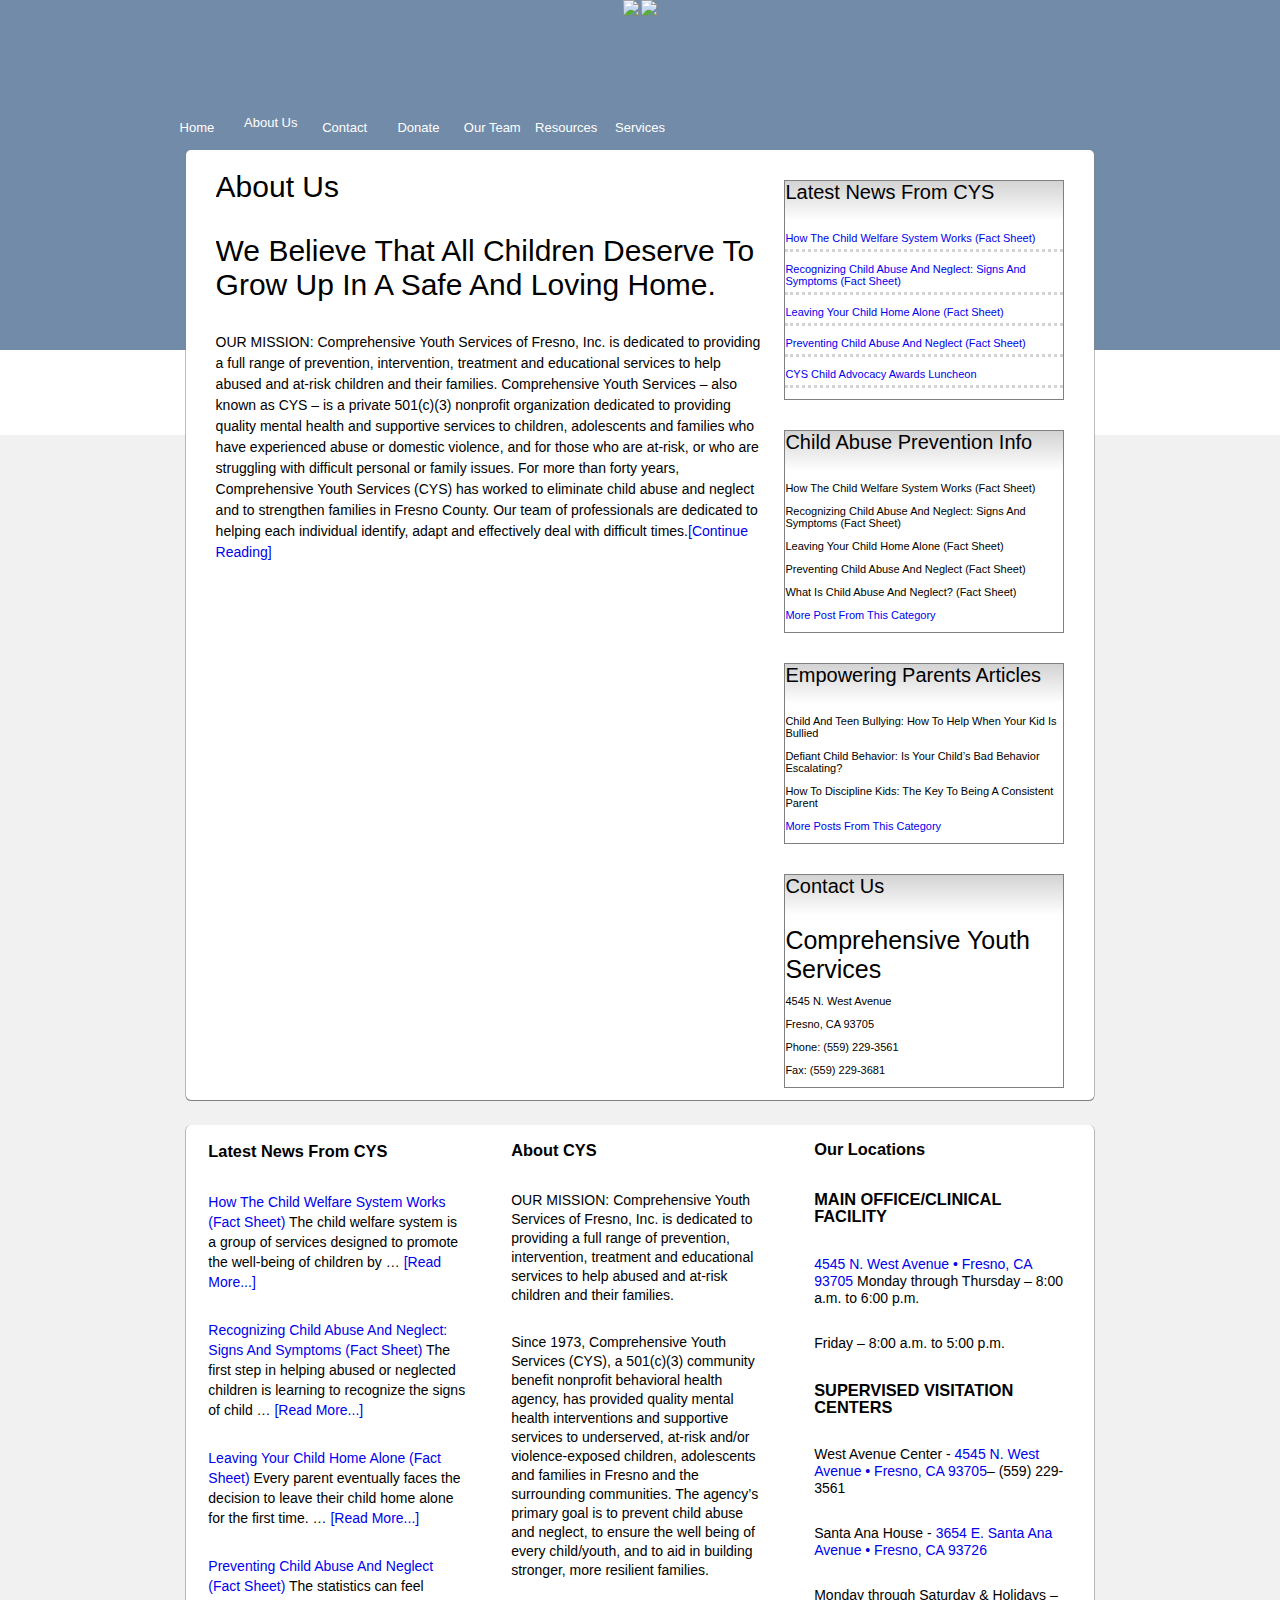
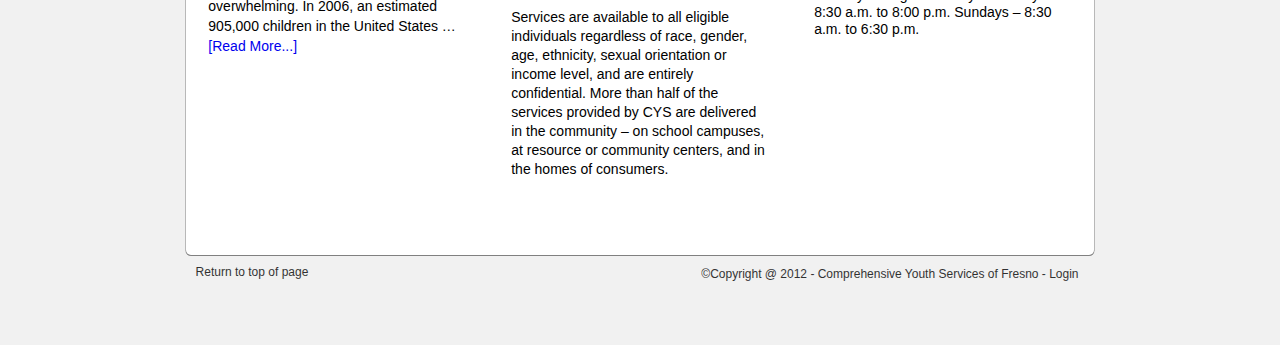
==== commit 1a6425d4: "push" ====
--- a/about_us.html
+++ b/about_us.html
@@ -21,11 +21,11 @@
           <nav>
          <ul class="padding">
              <li>
-                 <span class="button"><a class="nav_bar active"  href="index.html"><span class="position_top">home</span></a></span>
+                 <span class="button"><a class="nav_bar"  href="index.html"><span class="position_top">home</span></a></span>
              </li>
              <li> 
                  <span class="button">
-                 <a class="nav_bar" href="about_us.html"><span class="position_top">about us</span></a>
+                 <a class="nav_bar active" href="about_us.html"><span class="position_top">about us</span></a>
                  </span>
              </li>
              <li class="">
--- a/css/style.css
+++ b/css/style.css
@@ -67,7 +67,15 @@
 .active{
     background-color:white;
     color:grey;
-}
+    position:relative;
+    top:5rem;
+    transform: translateY(-.5rem);
+}
+.verticle_center{
+    position:relative;
+    top:.5rem;
+}
+
 
 .nav_bar{
     color:white;
@@ -337,7 +345,7 @@
 
 #about_us_footer{
     position: relative;
-    top:65rem;
-}
-
-
+    top:69rem;
+}
+
+
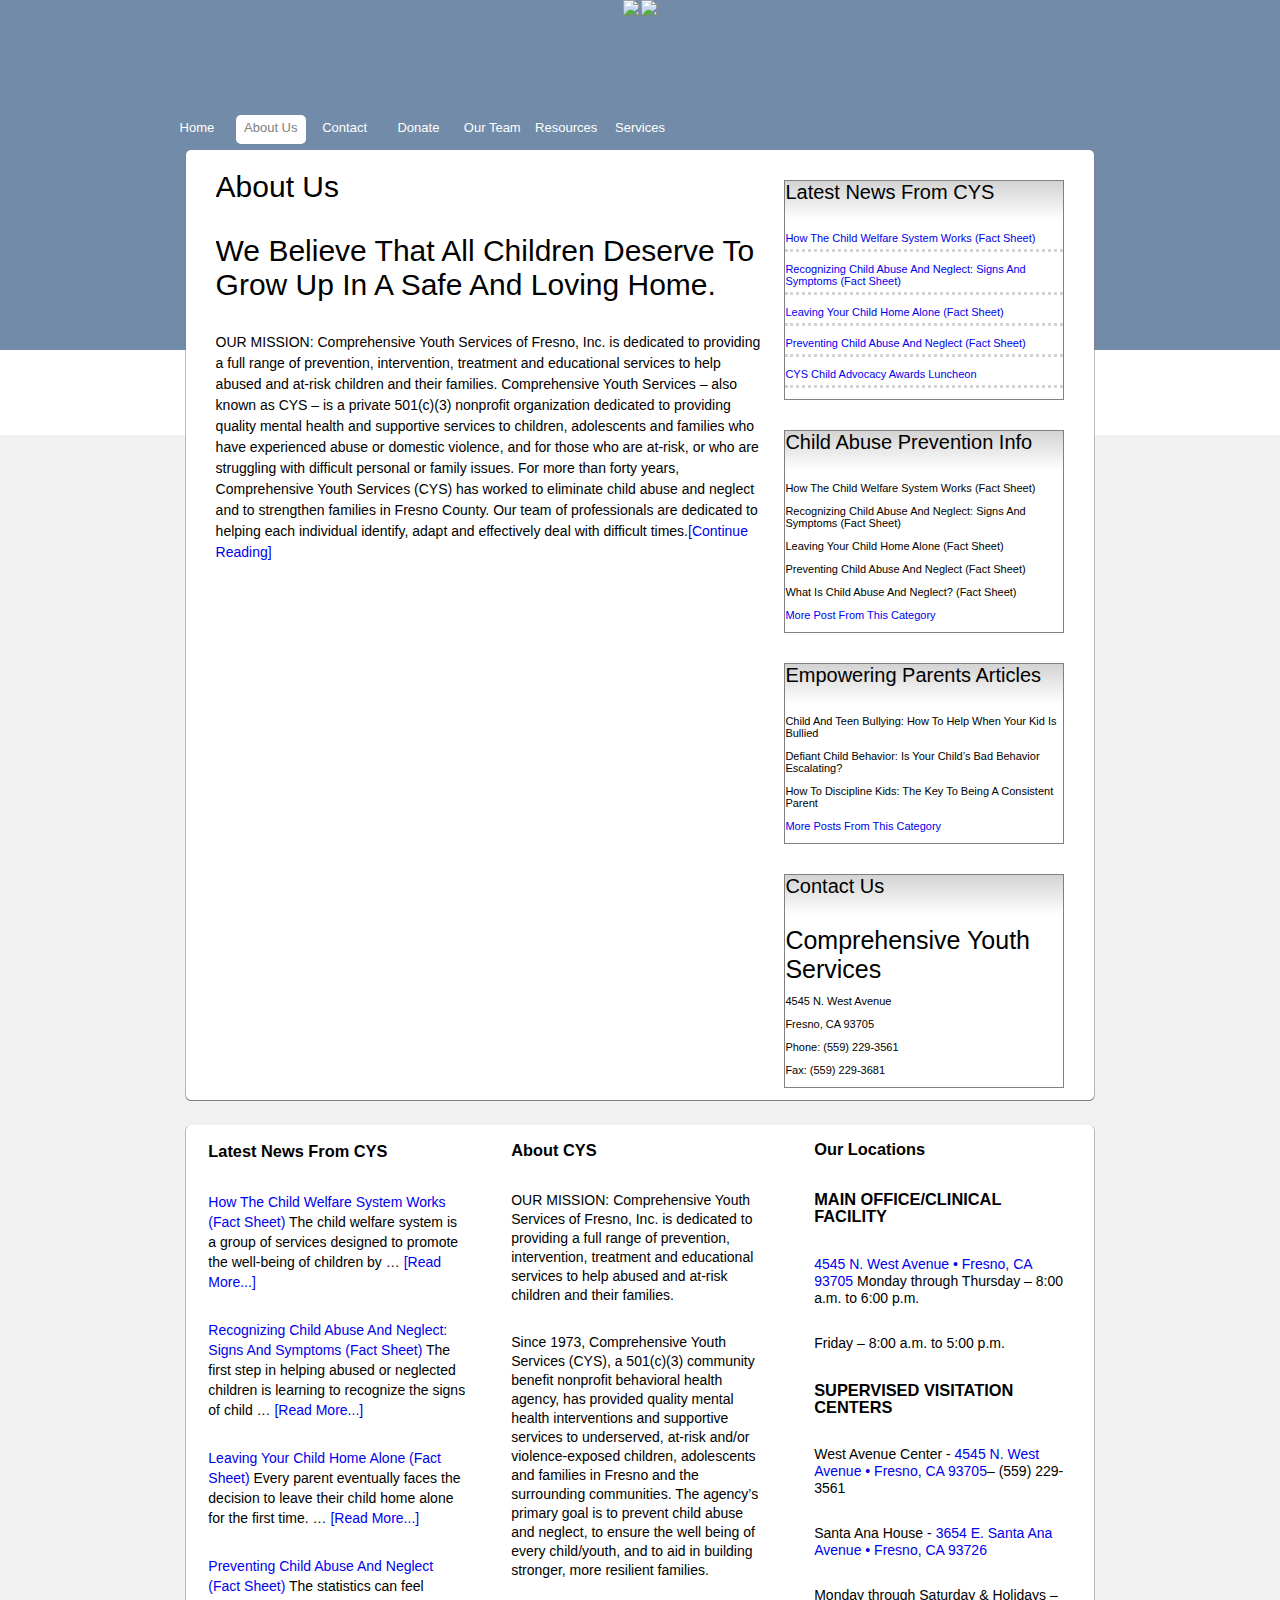
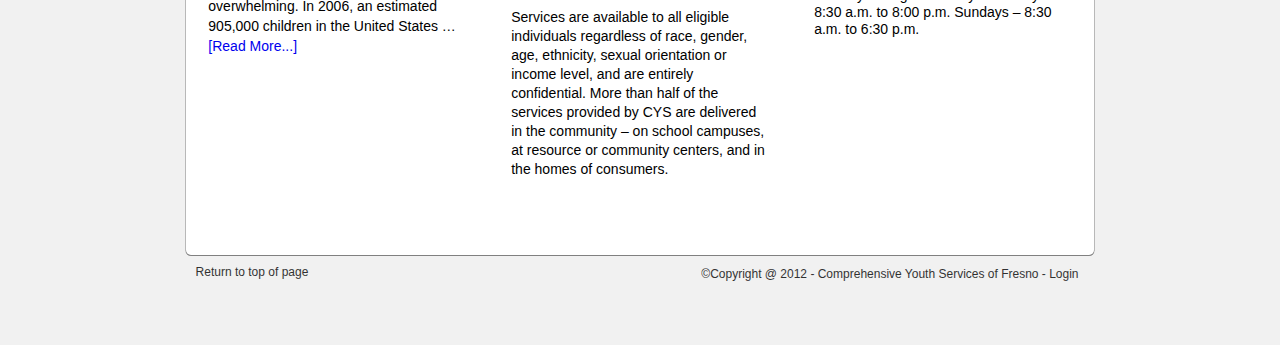
==== commit 69395dfe: "push" ====
--- a/about_us.html
+++ b/about_us.html
@@ -21,11 +21,11 @@
           <nav>
          <ul class="padding">
              <li>
-                 <span class="button"><a class="nav_bar"  href="index.html"><span class="position_top">home</span></a></span>
+                 <span class="button"><a class="nav_bar"  href="index.html"><span class="position_top ">home</span></a></span>
              </li>
              <li> 
                  <span class="button">
-                 <a class="nav_bar active" href="about_us.html"><span class="position_top">about us</span></a>
+                 <a class="nav_bar" href="about_us.html"><span class="position_top button active"><div class="verticle_center">about us</div></span></a>
                  </span>
              </li>
              <li class="">
